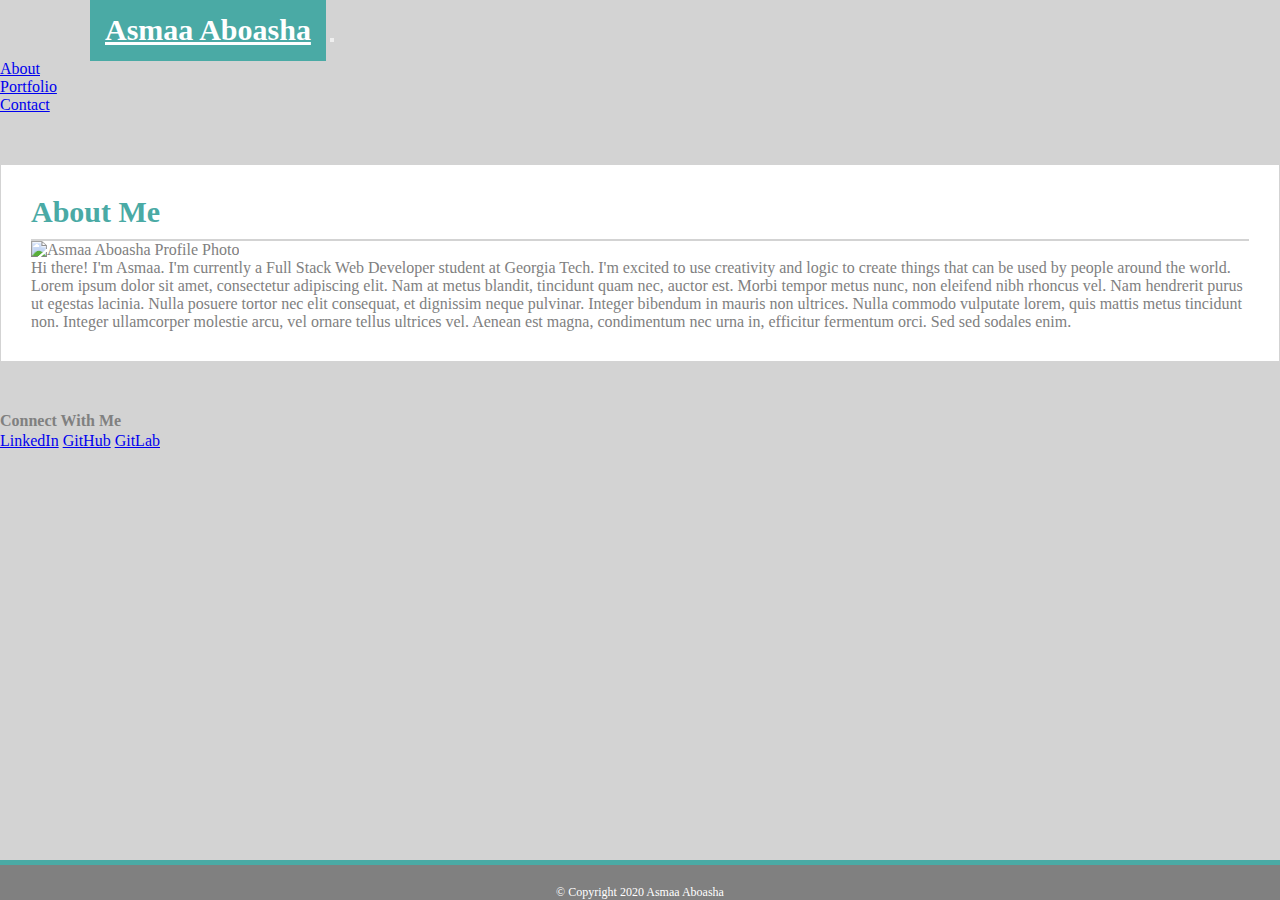
==== index.html @ 3c6bc9d5 "First commit" ====
<!DOCTYPE html>
<html lang="en">

<head>
    <meta charset="UTF-8">
    <meta name="viewport" content="width=device-width, initial-scale=1.0">
    <title>Asmaa Aboasha | Web Developer</title>
    <link rel="stylesheet" href="https://stackpath.bootstrapcdn.com/bootstrap/4.5.0/css/bootstrap.min.css" integrity="sha384-9aIt2nRpC12Uk9gS9baDl411NQApFmC26EwAOH8WgZl5MYYxFfc+NcPb1dKGj7Sk" crossorigin="anonymous">
    <script src="https://code.jquery.com/jquery-3.5.1.slim.min.js" integrity="sha384-DfXdz2htPH0lsSSs5nCTpuj/zy4C+OGpamoFVy38MVBnE+IbbVYUew+OrCXaRkfj" crossorigin="anonymous"></script>
    <script src="https://cdn.jsdelivr.net/npm/popper.js@1.16.0/dist/umd/popper.min.js" integrity="sha384-Q6E9RHvbIyZFJoft+2mJbHaEWldlvI9IOYy5n3zV9zzTtmI3UksdQRVvoxMfooAo" crossorigin="anonymous"></script>
    <script src="https://stackpath.bootstrapcdn.com/bootstrap/4.5.0/js/bootstrap.min.js" integrity="sha384-OgVRvuATP1z7JjHLkuOU7Xw704+h835Lr+6QL9UvYjZE3Ipu6Tp75j7Bh/kR0JKI" crossorigin="anonymous"></script>
    <link rel="stylesheet" type="text/css" href="style.css">
</head>

<body>
    <nav class="navbar navbar-expand-lg navbar-light bg-light">
        <a class="navbar-brand" href="index.html">Asmaa Aboasha</a>
        <button class="navbar-toggler" type="button" data-toggle="collapse" data-target="#navbarSupportedContent" aria-controls="navbarSupportedContent" aria-expanded="false" aria-label="Toggle navigation">
         <span class="navbar-toggler-icon"></span>
         <span class="icon-bar"></span>
       </button>
    
        <div class="collapse navbar-collapse" id="navbarSupportedContent">
            <ul class="navbar-nav ml-auto">
                <li class="nav-item">
                    <a class="nav-link" href="index.html">About</a>
                </li>
                <li class="nav-item">
                    <a class="nav-link" href="portfolio.html">Portfolio</a>
                </li>
                <li class="nav-item">
                    <a class="nav-link" href="contact.html">Contact</a>
                </li>
            </ul>
        </div>
    </nav>

    <main>
        <div class="container">
            <div class="row">
                <div class="col-md-8 main-section">
                    <h1>About Me</h1>

                    <hr>

                    <div class="container-xs">
                        <img src="https://via.placeholder.com/150" alt="Asmaa Aboasha Profile Photo">
                    </div>

                    <p>Hi there! I'm Asmaa. I'm currently a Full Stack Web Developer student at Georgia Tech. I'm excited to use creativity and logic to create things that can be used by people around the world.</p>
                    <p>Lorem ipsum dolor sit amet, consectetur adipiscing elit. Nam at metus blandit, tincidunt quam nec, auctor est. Morbi tempor metus nunc, non eleifend nibh rhoncus vel. Nam hendrerit purus ut egestas lacinia. Nulla posuere tortor nec elit consequat, et dignissim neque pulvinar. Integer bibendum in mauris non ultrices. Nulla commodo vulputate lorem, quis mattis metus tincidunt non. Integer ullamcorper molestie arcu, vel ornare tellus ultrices vel. Aenean est magna, condimentum nec urna in, efficitur fermentum orci. Sed sed sodales enim.</p>
                </div>
                <div class="col-md-4">
                    <div class="card">
                        <div class="card-body">
                            <h4>Connect With Me</h4>
                            <hr>
                            <a href="https://www.linkedin.com/in/asmaaboasha/" target="_blank">LinkedIn</a>
                            <a href="https://github.com/asmaa-aboasha" target="_blank">GitHub</a>
                            <a href="https://gt.bootcampcontent.com/asmaa" target="_blank">GitLab</a>
                        </div>
                    </div>
                </div>
            </div>
        </div>
    </main>

    <footer>
        <p>&copy; Copyright 2020 Asmaa Aboasha</p>
    </footer>

</body>
</html>
---- style.css ----
* {
    box-sizing: border-box;
    padding: 0;
    margin: 0;
}

body {
    background: lightgray;
    color: grey;
}

h1 {
    font-family: Georgia, 'Times New Roman', Times, serif;
    font-size: 30px;
    font-weight: bold;
    color: #4aaaa5;
    padding-top: 30px;
    padding-bottom: 10px;
}

.navbar-brand {
    height: 80px;
    font-family: Georgia, 'Times New Roman', Times, serif;
    font-size: 30px;
    font-weight: bold; 
    line-height: 60px;
    text-align: center;
    background: #4aaaa5;
    margin-top: -10px;
    margin-bottom: -10px;
    margin-left: 90px;
    padding: 15px;
}

.navbar-expand-lg .navbar-brand {
    color: white;
    background: #4aaaa5;
}

hr {
    border: lightgrey solid 1.5px;
}

.main-section {
    background: white;
    margin-top: 50px;
    padding: 0px 30px 30px 30px;
    border: 1px solid lightgray;
}

.card {
    margin-top: 50px;
}

footer {
    position: fixed;
    left: 0;
    bottom: 0;
    width: 100%;
    background: gray;
    color: white;
    text-align: center;
    font-size: 12px;
    padding-top: 20px;
    border-top: 5px solid #4aaaa5;
}

.btn-primary {
    background: #4aaaa5;
    font-size: 20px;
    border: none;
    border-radius: 0;
    padding-top: 10px;
    padding-bottom: 10px;
    padding-right: 30px;
    padding-left: 30px;
}

.thumbnail {
    position: relative;
    margin-bottom: 40px;
    cursor: pointer;
    transition: all .8s ease;
}

.thumbnail:hover {
    transform: scale(1.1);
}

.thumbnail img {
    max-width: 100%;
}

.portfolio-overlay {
    position: relative;
    background: #4aaaa5;
    line-height: 40px;
    text-align: center;
    width: 100%;
}

.card-img-overlay {
    display: flex;
    top: -60px;
    justify-content: center;
    align-items: flex-end;
    align-content: flex-end;
}
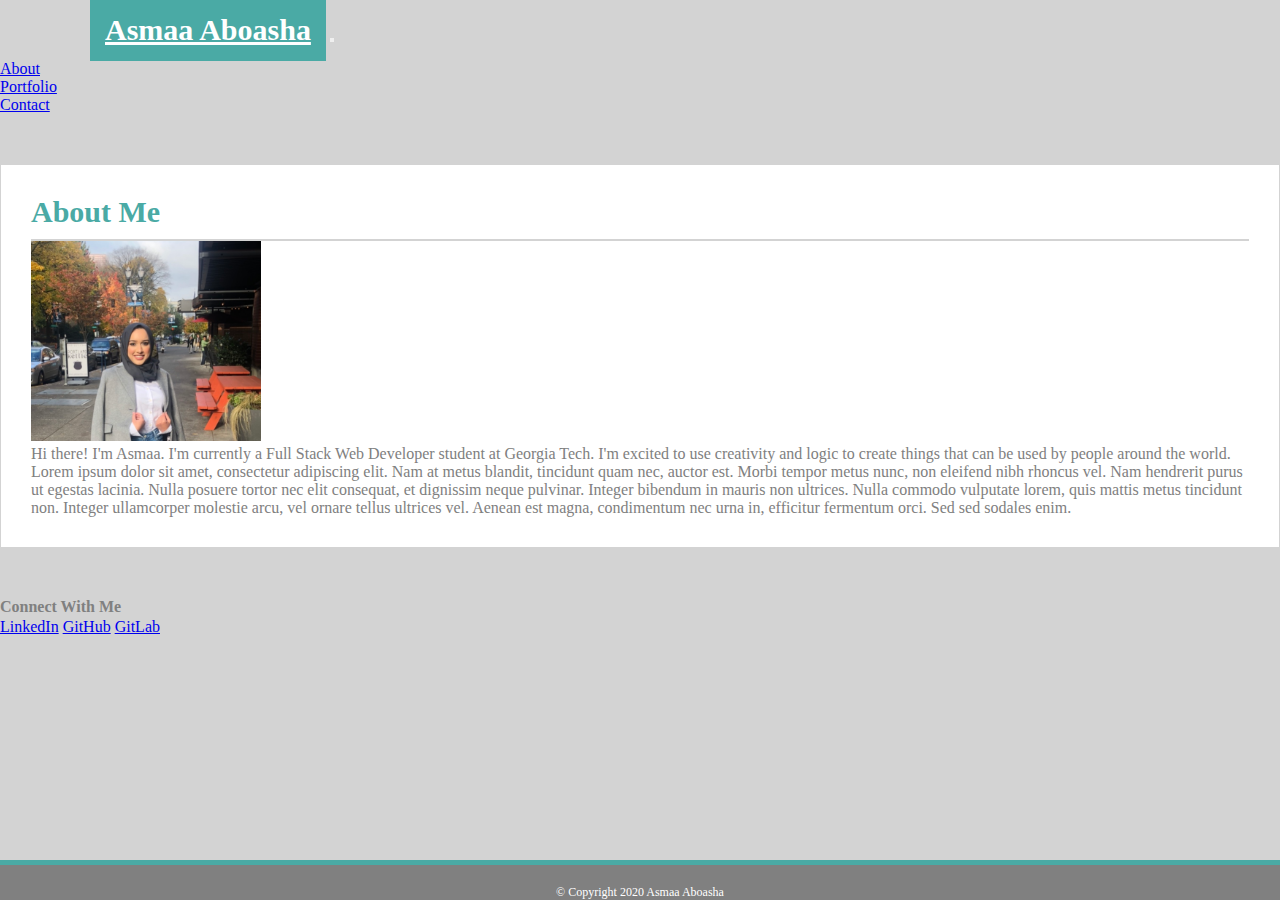
==== commit f81180c3: "Added a profile photo" ====
--- a/index.html
+++ b/index.html
@@ -44,7 +44,7 @@
                     <hr>
 
                     <div class="container-xs">
-                        <img src="https://via.placeholder.com/150" alt="Asmaa Aboasha Profile Photo">
+                        <img src="assets/profilepic.jpg" alt="Asmaa Aboasha Profile Photo" height="200" width="230">
                     </div>
 
                     <p>Hi there! I'm Asmaa. I'm currently a Full Stack Web Developer student at Georgia Tech. I'm excited to use creativity and logic to create things that can be used by people around the world.</p>
